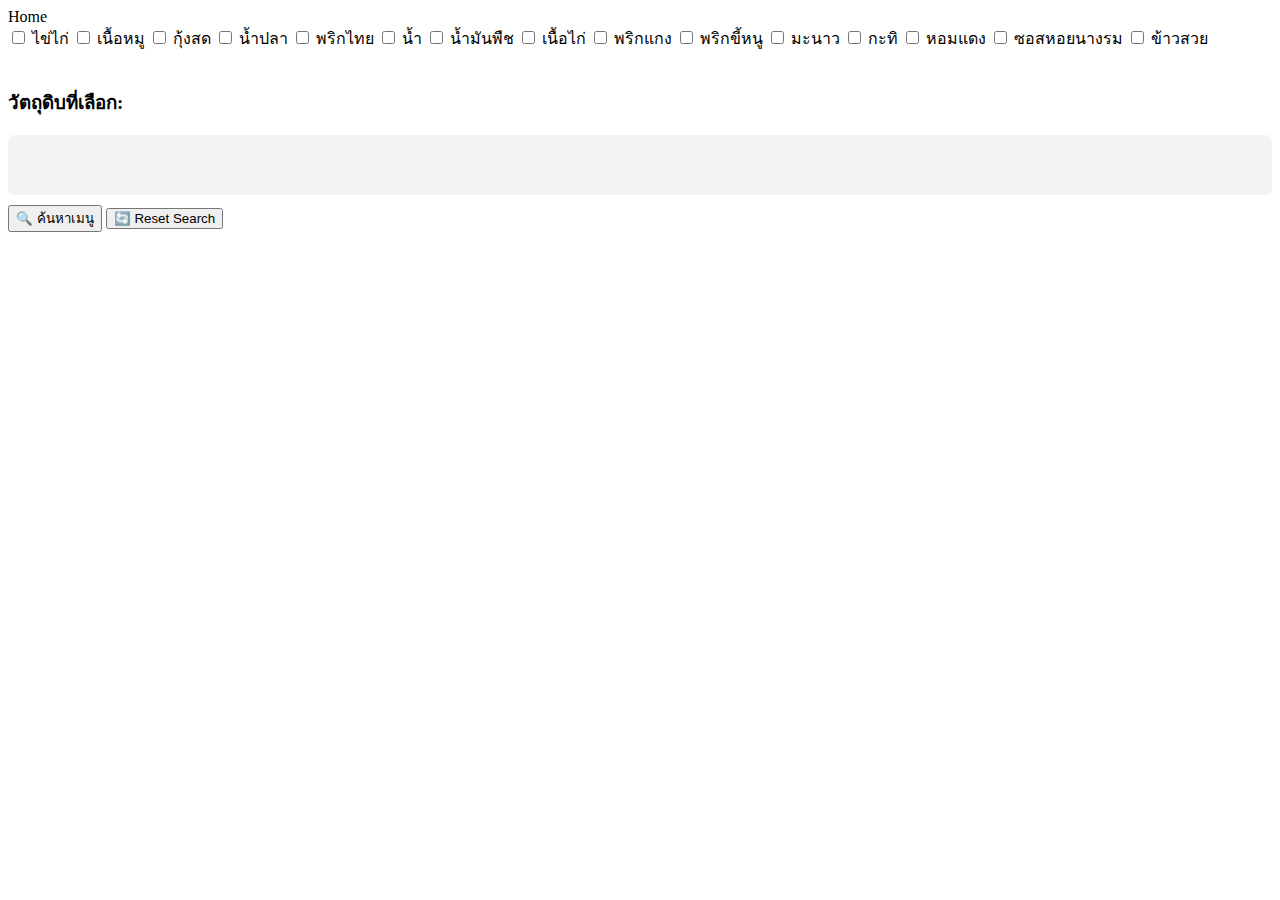
==== public/index.html @ 2632b43d "Initial commit" ====
<!DOCTYPE html>
<html lang="en">
<head>
    <meta charset="UTF-8">
    <meta name="viewport" content="width=device-width, initial-scale=1.0">
    <title>Home</title>
</head>
<body data-page="Home page">
    <div>
        Home
    </div>
    <div id="ingredient-select">
        <label><input type="checkbox" value="ไข่ไก่"> ไข่ไก่</label>
        <label><input type="checkbox" value="เนื้อหมู"> เนื้อหมู</label>
        <label><input type="checkbox" value="กุ้งสด"> กุ้งสด</label>
        <label><input type="checkbox" value="น้ำปลา"> น้ำปลา</label>
        <label><input type="checkbox" value="พริกไทย"> พริกไทย</label>
        <label><input type="checkbox" value="น้ำ"> น้ำ</label>
        <label><input type="checkbox" value="น้ำมันพืช"> น้ำมันพืช</label>
        <label><input type="checkbox" value="เนื้อไก่"> เนื้อไก่</label>
        <label><input type="checkbox" value="พริกแกง"> พริกแกง</label>
        <label><input type="checkbox" value="พริกขี้หนู"> พริกขี้หนู</label>
        <label><input type="checkbox" value="มะนาว"> มะนาว</label>
        <label><input type="checkbox" value="กะทิ"> กะทิ</label>
        <label><input type="checkbox" value="หอมแดง"> หอมแดง</label>
        <label><input type="checkbox" value="ซอสหอยนางรม"> ซอสหอยนางรม</label>
        <label><input type="checkbox" value="ข้าวสวย"> ข้าวสวย</label>
      </div>
      
      <br>
      
      <h3>วัตถุดิบที่เลือก:</h3>
      <div id="selected-ingredients" style="margin-bottom: 10px; min-height: 40px; background: #f3f3f3; padding: 10px; border-radius: 6px;"></div>

      
      <button onclick="submitSearch()">🔍 ค้นหาเมนู</button>
      <button onclick="resetSearch()">🔄 Reset Search</button>
    <div id="Current_page"></div>
    <div id="Menu"></div>
    <div id="pagination"></div>

    
    <script src="script.js"></script>
</body>
</html>

<script>
    const selectedDiv = document.getElementById("selected-ingredients");
    let selectedIngredients = [];
  
    // ตรวจจับ checkbox เมื่อเปลี่ยนค่า
    document.getElementById("ingredient-select").addEventListener("change", (e) => {
      const value = e.target.value;
      if (e.target.checked) {
        if (!selectedIngredients.includes(value)) {
          selectedIngredients.push(value);
        }
      } else {
        selectedIngredients = selectedIngredients.filter(ing => ing !== value);
      }
      renderSelected();
    });
  
    // แสดงวัตถุดิบที่เลือกไว้
    function renderSelected() {
      selectedDiv.innerHTML = selectedIngredients.map(ing => 
        `<span style="margin-right: 8px; padding: 4px 10px; background-color: #dfe6e9; border-radius: 20px;">${ing}</span>`
      ).join("");
    }
  
    // ฟังก์ชันเมื่อกดค้นหา
    function submitSearch() {
      console.log("🔎 วัตถุดิบที่ต้องการค้นหา:", selectedIngredients);
  
      alert("คุณเลือกวัตถุดิบ: " + selectedIngredients.join(", "));
      searchingredient(selectedIngredients);
    }
  </script>
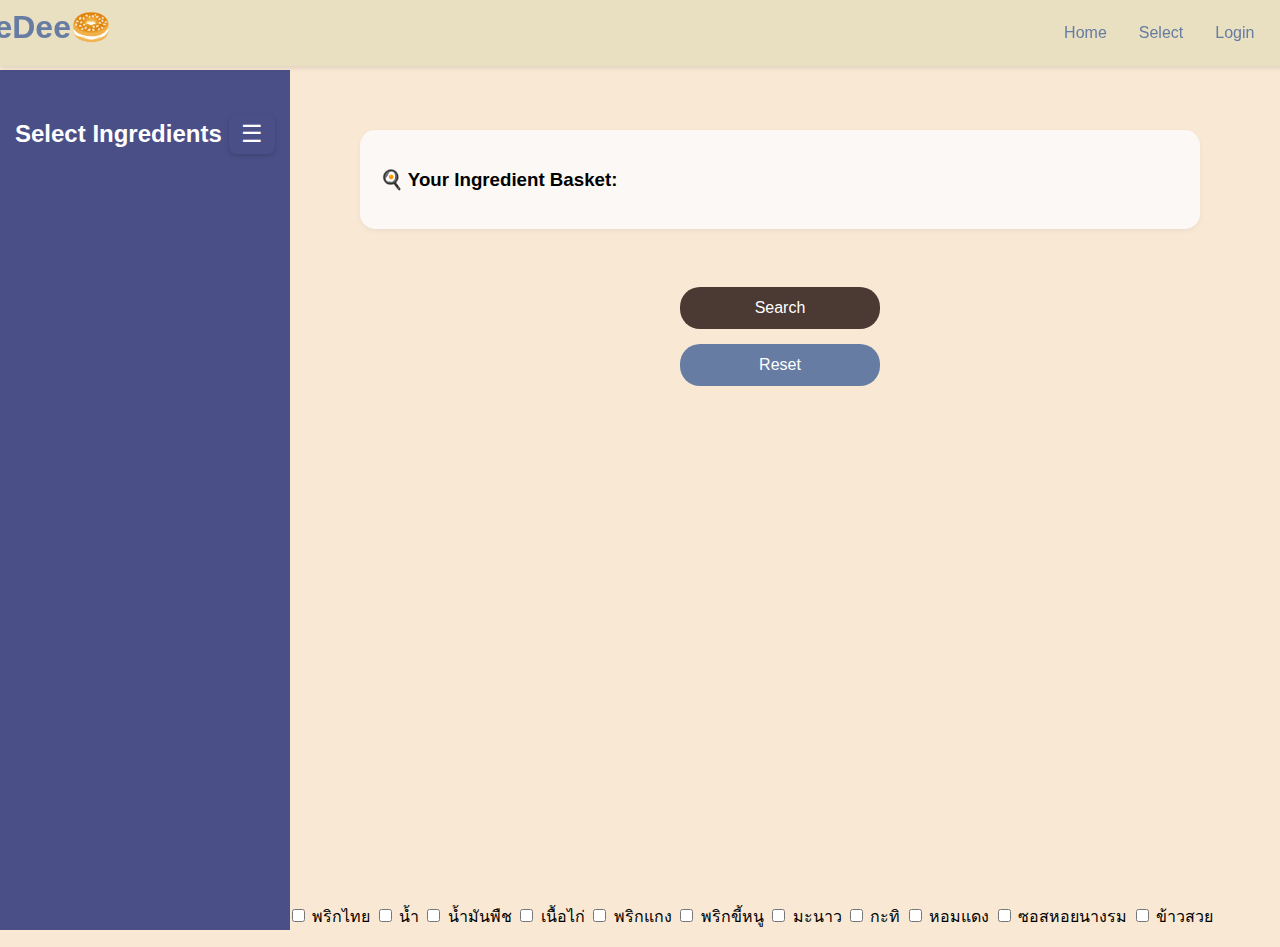
==== commit 89059f26: "update index" ====
--- a/public/index.html
+++ b/public/index.html
@@ -3,12 +3,56 @@
 <head>
     <meta charset="UTF-8">
     <meta name="viewport" content="width=device-width, initial-scale=1.0">
+    <link rel="stylesheet" href="test.css">
     <title>Home</title>
 </head>
 <body data-page="Home page">
-    <div>
-        Home
-    </div>
+    <nav>
+        <div class="container">
+            <div class="nav-con">
+                <div class="logo"><a href="#"><b>IngreDee🥯</b></a></div>
+                <ul class="menu">
+                    <li><a href="main.html">Home</a></li>
+                    <li><a href="#" id="menu-search">Select</a></li>
+                    <li><a href="login.html">Login</a></li>
+                    <li><a href="register.html">Register</a></li>
+                </ul>
+            </div>
+        </div>
+    </nav>
+
+    <main>
+        <aside id="sidebar">
+            <div id="ingredients-list">
+                <div class="ingredients-header">
+                    <h2 id="select-ingredients-text">Select Ingredients</h2>
+                    <button id="toggleSidebar">☰</button>
+                </div>
+        
+                <div id="ingredient-categories"></div>  <!-- ใช้ตรงนี้ในการสร้างหมวดหมู่และรายการ -->
+            </div>
+        </aside>
+
+        <section id="content">
+            <div id="selected-ingredients">
+                <h3>🍳 Your Ingredient Basket:</h3>
+                <div id="ingredient-select"></div>
+            </div>
+
+            <div id="search-section">
+                <button id="search-btn" onclick="submitSearch()">Search</button>
+                <button id="reset-btn" onclick="submitSearch()">Reset</button>
+            </div>
+
+            <div id="Current_page"></div>
+            <div id="recipe-result" style="display:block"></div>
+            <div id="pagination"></div>
+        </section>
+    </main>
+
+
+
+
     <div id="ingredient-select">
         <label><input type="checkbox" value="ไข่ไก่"> ไข่ไก่</label>
         <label><input type="checkbox" value="เนื้อหมู"> เนื้อหมู</label>
@@ -29,14 +73,8 @@
       
       <br>
       
-      <h3>วัตถุดิบที่เลือก:</h3>
-      <div id="selected-ingredients" style="margin-bottom: 10px; min-height: 40px; background: #f3f3f3; padding: 10px; border-radius: 6px;"></div>
 
-      
-      <button onclick="submitSearch()">🔍 ค้นหาเมนู</button>
-      <button onclick="resetSearch()">🔄 Reset Search</button>
-    <div id="Current_page"></div>
-    <div id="Menu"></div>
+    <div id="Menu" class="recipe-container"></div>
     <div id="pagination"></div>
 
     
@@ -45,6 +83,7 @@
 </html>
 
 <script>
+
     const selectedDiv = document.getElementById("selected-ingredients");
     let selectedIngredients = [];
   
@@ -75,4 +114,9 @@
       alert("คุณเลือกวัตถุดิบ: " + selectedIngredients.join(", "));
       searchingredient(selectedIngredients);
     }
+    const toggleSidebarBtn = document.getElementById("toggleSidebar");
+    // Sidebar toggle
+    toggleSidebarBtn.addEventListener("click", () => {
+        document.body.classList.toggle("sidebar-closed");
+    });
   </script>--- a/public/test.css
+++ b/public/test.css
@@ -0,0 +1,317 @@
+body {
+    font-family: 'Segoe UI', sans-serif;
+    margin: 0;
+    padding: 0;
+    background: #f8e8d4;
+}
+
+header {
+    background: #e9dfc1;
+    padding: 15px 30px;
+    display: flex;
+    justify-content: space-between;
+    align-items: center;
+    box-shadow: 0 2px 5px rgba(0, 0, 0, 0.1);
+}
+
+.container {
+    max-width: 1140px;
+    margin: 0 auto;
+}
+
+nav {
+    padding: 0.5rem;
+    background-color: #e8e4c8;
+    position: fixed; /* ทำให้แถบเมนูติดอยู่บนสุด */
+    top: 0;
+    left: 0;
+    width: 100%;
+    background: #e9dfc1; /* ใส่สีพื้นหลังเพื่อให้แถบเมนูมองเห็นชัดเจน */
+    box-shadow: 0 2px 5px rgba(0, 0, 0, 0.1); /* เพิ่มเงาให้แถบเมนูดูเด่น */
+    z-index: 1000;
+}
+
+.nav-con {
+    display: flex;
+    justify-content: space-between;
+    padding: 0 1rem;
+}
+
+.logo a {
+    margin-left: -10rem;
+    font-size: 2rem;
+    color: #667ca2;
+    text-decoration: none;
+}
+
+.menu {
+    display: flex;
+    list-style: none;
+    align-items: center;
+    margin-right: -10rem;
+}
+
+.menu li {
+    margin: 0 1rem;
+}
+
+.menu li a {
+    color: #667ca2;
+    text-decoration: none;
+}
+
+/* ========= Sidebar ========= */
+#sidebar {
+    width: 260px;
+    top: 70px;
+    background: #4A4F87;
+    color: white;
+    padding: 15px;
+    position: fixed;
+    height: calc(100vh - 70px); /* ปรับความสูงให้เต็มหน้าจอลบด้วยแถบเมนู */
+    overflow-y: auto; /* ให้เลื่อนขึ้น-ลงได้ */
+    transition: transform 0.3s ease-in-out;
+}
+
+body.sidebar-closed #sidebar {
+    width: 60px;
+    overflow: hidden;
+}
+
+body.sidebar-closed #ingredients-list > *:not(.ingredients-header) {
+    display: none;
+}
+
+#toggleSidebar {
+    background: #4A4F87;
+    color: white;
+    border: none;
+    font-size: 24px;
+    padding: 6px 12px;
+    border-radius: 8px;
+    cursor: pointer;
+    box-shadow: 0 2px 5px rgba(0, 0, 0, 0.15);
+    transition: background 0.3s;
+}
+
+#toggleSidebar:hover {
+    background: #3f4475;
+}
+
+/* Ensure the toggle button stays visible even when sidebar is closed */
+body.sidebar-closed #toggleSidebar {
+    display: block;
+    position: absolute;
+    top: 20px;
+    left: 20px;
+}
+
+/* ========= Ingredient Section ========= */
+.ingredients-header {
+    font-size: 16px;
+    font-weight: bold;
+    display: flex;
+    justify-content: space-between;
+    align-items: center;
+    margin-bottom: 10px;
+    margin: 15px 0 10px;
+    color: #ffffff;
+}
+
+/* ========= Ingredient Category ========= */
+.ingredient-category {
+    background: white;
+    color: #3f3e78;
+    border-radius: 20px;
+    padding: 15px 20px;
+    margin-bottom: 20px;
+    font-weight: bold;
+    display: flex;
+    flex-direction: column; /* ใช้ flex-direction เป็น column */
+    align-items: flex-start; /* จัดให้ชื่อหมวดหมู่อยู่ด้านซ้าย */
+    justify-content: flex-start; /* จัดให้รายการเช็คบ็อกซ์เริ่มต้นจากด้านบน */
+    cursor: pointer;
+    box-shadow: 0 2px 5px rgba(0, 0, 0, 0.1);
+}
+
+.ingredient-checkboxes {
+    display: grid;
+    grid-template-columns: repeat(2, 1fr); 
+    gap: 10px; /* ระยะห่างระหว่าง checkbox */
+    width: 100%;
+}
+
+.ingredient-checkboxes label {
+    display: flex;
+    align-items: center;
+    gap: 10px; /* เพิ่มระยะห่างระหว่าง checkbox และชื่อ */
+    font-size: 14px;
+    color: #444;
+    width: 100%; /* ให้ label มีความกว้างเต็ม */
+}
+
+/* ========= Main Content ========= */
+#content {
+    margin-left: 280px;
+    padding: 30px;
+    transition: margin-left 0.3s ease-in-out;
+    padding-top: 130px;
+    overflow-y: auto; /* เพิ่มให้สามารถเลื่อนลงได้ */
+}
+
+/* ถ้า sidebar ปิดให้ content ขยับซ้าย */
+body.sidebar-closed #content {
+    margin-left: 20px;
+}
+
+/* ========= Selected Ingredients ========= */
+#selected-ingredients {
+    background: #fbf8f5;
+    padding: 20px;
+    border-radius: 15px;
+    box-shadow: 0 2px 5px rgba(0, 0, 0, 0.05);
+    width: 100%; /* กำหนดความกว้างให้ไม่เต็มจอ */
+    max-width: 800px; /* จำกัดความกว้างสูงสุด */
+    margin: 0 auto; /* จัดให้อยู่กลางหน้าจอ */
+}
+
+body.sidebar-closed #select-ingredients-text {
+    opacity: 0;
+}
+
+#selected-list {
+    display: flex;
+    flex-wrap: wrap;
+    gap: 12px;
+}
+
+.selected-item {
+    background: #ffffff;
+    padding: 8px 12px;
+    border: 1px solid #ddd;
+    border-radius: 25px;
+    font-size: 14px;
+    color: #444;
+    display: flex;
+    align-items: center;
+    gap: 8px;
+}
+
+.selected-item button {
+    background: none;
+    border: none;
+    color: #b22222;
+    font-weight: bold;
+    cursor: pointer;
+}
+
+/* ========= Search Section ========= */
+#search-section {
+    display: flex;
+    flex-direction: column;
+    align-items: center; /* จัดให้อยู่กึ่งกลางแนวขวาง */
+    justify-content: center; /* จัดให้อยู่กึ่งกลางแนวตั้ง */
+    height: 25vh; /* ให้เต็มหน้าจอ */
+    gap: 5px; /* เพิ่มช่องว่างระหว่างปุ่ม */
+}
+
+#search-btn {
+    background: #4b3934;
+    color: white;
+}
+
+#reset-btn {
+    background: #667ca2;
+    color: white;
+}
+
+#search-btn,
+#reset-btn {
+    width: 200px;
+    padding: 12px;
+    font-size: 16px;
+    cursor: pointer;
+    border: none;
+    border-radius: 20px;
+    transition: all 0.2s ease;
+    margin-bottom: 10px; /* เพิ่มระยะห่างระหว่างปุ่ม */
+}
+
+/* ========= Recipe Result ========= */
+#recipe-result {
+    padding: 30px;
+    border-radius: 15px;
+    margin: 30px auto;
+    width: 90%;
+    max-width: 750px;
+    min-height: 300px;
+    height: auto;
+    text-align: left;
+    display: flex;
+    flex-direction: column;
+    gap: 20px; /* เพิ่มระยะห่างระหว่างการ์ด */
+}
+  
+.recipe-container {
+    display: flex;
+    flex-direction: column; /* เปลี่ยนจาก row เป็น column เพื่อจัดเรียงเมนูในแต่ละกล่อง */
+    gap: 20px; /* เพิ่มระยะห่างระหว่างแต่ละกล่อง */
+    align-items: stretch; /* ทำให้แต่ละกล่องยืดขยายเต็มพื้นที่ */
+}
+
+.recipe-card {
+    display: flex;
+    flex-direction: column;
+    justify-content: space-between; /* จัดตำแหน่งให้มีระยะห่างที่เหมาะสม */
+    height: 100%; /* หรือระบุความสูงที่ต้องการ */
+    background: #fff;
+    padding: 20px;
+    border-radius: 10px;
+    box-shadow: 0 4px 10px rgba(0, 0, 0, 0.1); /* เพิ่มเงา */
+    border: none; /* ลบกรอบนอก */
+    transition: transform 0.3s ease; /* เพิ่มการเปลี่ยนแปลงแบบราบรื่น */
+    margin-bottom: 20px; /* เพิ่มระยะห่างระหว่างการ์ด */
+}
+
+.recipe-card:hover {
+    transform: translateY(-5px); /* เพิ่ม effect เมื่อเมาส์ hover */
+    box-shadow: 0 8px 15px rgba(0, 0, 0, 0.2); /* เพิ่มเงาเมื่อ hover */
+}
+
+#recipe-image {
+    width: 100%;              /* ใช้ความกว้างเต็มที่ของ container */
+    height: 200px;            /* ความสูงคงที่ */
+    object-fit: cover;        /* ให้รูปภาพเติมเต็มพื้นที่โดยไม่บิดเบือน */
+    border-radius: 10px;
+    background: #ccc;
+    box-shadow: 0 6px 15px rgba(0, 0, 0, 0.15); /* เงาให้กับรูปภาพ */
+}
+  
+.recipe-text {
+    font-size: 18px;
+    color: #2c3e50;
+    margin-bottom: 10px;
+}
+  
+.recipe-text p {
+    margin: 0;
+}
+  
+.how-to-cook {
+    background: #E8E4C8;
+    color: #667CA2;
+    border: none;
+    padding: 12px 25px;
+    font-size: 16px;
+    cursor: pointer;
+    border-radius: 25px;
+    width: fit-content;
+    transition: opacity 0.3s;
+    margin-top: 20px; /* ปรับให้มีระยะห่างจากเนื้อหาข้างบน */
+    align-self: center; /* จัดให้อยู่กลาง */
+}
+  
+.how-to-cook:hover {
+    opacity: 0.9;
+}
+  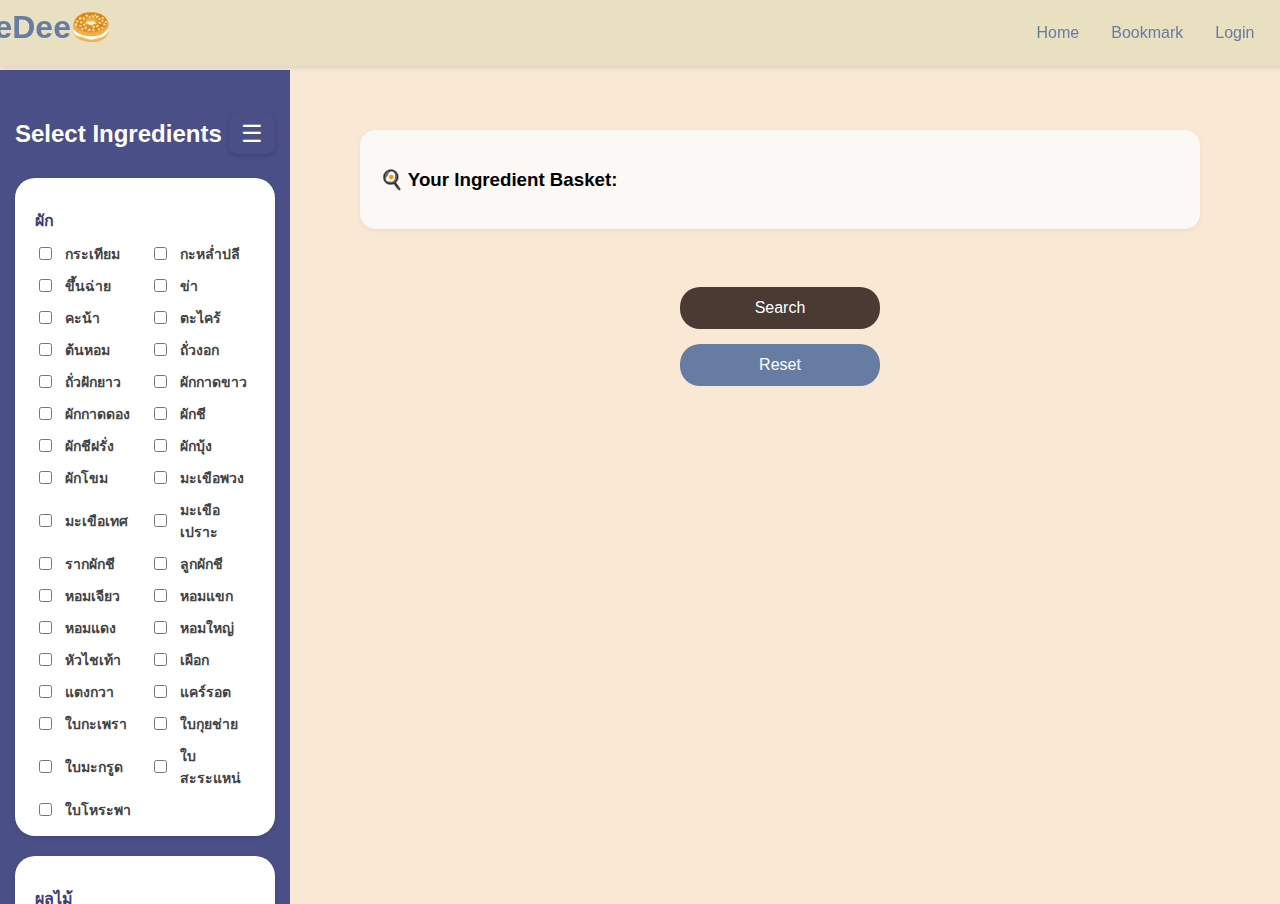
==== commit 42b76d1e: "after รวมมิ่ง แล้วจ้า เหลือแปะรูปจ้า ว้าวซ่าฮ่าฮ่าโย่ว" ====
--- a/public/index.html
+++ b/public/index.html
@@ -12,15 +12,14 @@
             <div class="nav-con">
                 <div class="logo"><a href="#"><b>IngreDee🥯</b></a></div>
                 <ul class="menu">
-                    <li><a href="main.html">Home</a></li>
-                    <li><a href="#" id="menu-search">Select</a></li>
+                    <li><a href="index.html">Home</a></li>
+                    <li><a href="bookmark.html" id="menu-search">Bookmark</a></li>
                     <li><a href="login.html">Login</a></li>
                     <li><a href="register.html">Register</a></li>
                 </ul>
             </div>
         </div>
     </nav>
-
     <main>
         <aside id="sidebar">
             <div id="ingredients-list">
@@ -36,12 +35,12 @@
         <section id="content">
             <div id="selected-ingredients">
                 <h3>🍳 Your Ingredient Basket:</h3>
-                <div id="ingredient-select"></div>
+                <div id="selected-list"></div>
             </div>
 
             <div id="search-section">
                 <button id="search-btn" onclick="submitSearch()">Search</button>
-                <button id="reset-btn" onclick="submitSearch()">Reset</button>
+                <button id="reset-btn" onclick="resetSearch()">Reset</button>
             </div>
 
             <div id="Current_page"></div>
@@ -50,31 +49,6 @@
         </section>
     </main>
 
-
-
-
-    <div id="ingredient-select">
-        <label><input type="checkbox" value="ไข่ไก่"> ไข่ไก่</label>
-        <label><input type="checkbox" value="เนื้อหมู"> เนื้อหมู</label>
-        <label><input type="checkbox" value="กุ้งสด"> กุ้งสด</label>
-        <label><input type="checkbox" value="น้ำปลา"> น้ำปลา</label>
-        <label><input type="checkbox" value="พริกไทย"> พริกไทย</label>
-        <label><input type="checkbox" value="น้ำ"> น้ำ</label>
-        <label><input type="checkbox" value="น้ำมันพืช"> น้ำมันพืช</label>
-        <label><input type="checkbox" value="เนื้อไก่"> เนื้อไก่</label>
-        <label><input type="checkbox" value="พริกแกง"> พริกแกง</label>
-        <label><input type="checkbox" value="พริกขี้หนู"> พริกขี้หนู</label>
-        <label><input type="checkbox" value="มะนาว"> มะนาว</label>
-        <label><input type="checkbox" value="กะทิ"> กะทิ</label>
-        <label><input type="checkbox" value="หอมแดง"> หอมแดง</label>
-        <label><input type="checkbox" value="ซอสหอยนางรม"> ซอสหอยนางรม</label>
-        <label><input type="checkbox" value="ข้าวสวย"> ข้าวสวย</label>
-      </div>
-      
-      <br>
-      
-
-    <div id="Menu" class="recipe-container"></div>
     <div id="pagination"></div>
 
     
@@ -83,37 +57,171 @@
 </html>
 
 <script>
-
-    const selectedDiv = document.getElementById("selected-ingredients");
-    let selectedIngredients = [];
-  
-    // ตรวจจับ checkbox เมื่อเปลี่ยนค่า
-    document.getElementById("ingredient-select").addEventListener("change", (e) => {
-      const value = e.target.value;
-      if (e.target.checked) {
-        if (!selectedIngredients.includes(value)) {
-          selectedIngredients.push(value);
-        }
-      } else {
-        selectedIngredients = selectedIngredients.filter(ing => ing !== value);
-      }
-      renderSelected();
+let selectedIngredients = []; // ✅ ต้องย้ายมานอก window.addEventListener เพื่อให้ submitSearch() เข้าถึงได้
+
+
+// ✅ ย้ายฟังก์ชันนี้ออกมาไว้ตรงนี้ (global scope)
+function updateSelectedIngredients() {
+  const selectedList = document.getElementById("selected-list");
+  selectedList.innerHTML = "";
+
+  selectedIngredients.forEach(ingredient => {
+    const span = document.createElement("span");
+    span.textContent = ingredient;
+    span.classList.add("selected-item");
+
+    const removeBtn = document.createElement("button");
+    removeBtn.textContent = "x";
+    removeBtn.addEventListener("click", () => {
+      selectedIngredients = selectedIngredients.filter(i => i !== ingredient);
+      updateSelectedIngredients();
     });
-  
-    // แสดงวัตถุดิบที่เลือกไว้
-    function renderSelected() {
-      selectedDiv.innerHTML = selectedIngredients.map(ing => 
-        `<span style="margin-right: 8px; padding: 4px 10px; background-color: #dfe6e9; border-radius: 20px;">${ing}</span>`
-      ).join("");
-    }
-  
-    // ฟังก์ชันเมื่อกดค้นหา
-    function submitSearch() {
-      console.log("🔎 วัตถุดิบที่ต้องการค้นหา:", selectedIngredients);
-  
-      alert("คุณเลือกวัตถุดิบ: " + selectedIngredients.join(", "));
+
+    span.appendChild(removeBtn);
+    selectedList.appendChild(span);
+  });
+}
+
+// ✅ ฟังก์ชัน onload ที่ใช้งานได้แล้ว
+window.onload = function () {
+  const page = document.body.getAttribute("data-page");
+  const urlParams = new URLSearchParams(window.location.search);
+
+  if (page === "Home page") {
+    const ingredientsParam = urlParams.get('ingredients');
+    const pageParam = parseInt(urlParams.get('page'));
+
+    if (ingredientsParam) {
+      selectedIngredients = ingredientsParam.split(',');
+      currentPage = pageParam || 1;
+      isSearching = true;
+
+      updateSelectedIngredients(); // ✅ จะเรียกใช้ได้แล้ว
       searchingredient(selectedIngredients);
-    }
+    } else {
+      displayMenu();
+    }
+  } else if (page === "Menu_info") {
+    fetchDataById();
+  } else if (page === "bookmark") {
+    console.log("Bookmark");
+    showbookmark();
+  }
+};
+
+function submitSearch() {
+    if (selectedIngredients.length === 0) {
+        alert("กรุณาเลือกวัตถุดิบก่อนค้นหา");
+        return;
+    }
+    const selectedString = selectedIngredients.join(", "); // แปลง array เป็น string
+
+    alert("ค้นหาด้วยวัตถุดิบ: " + selectedString);
+    
+    searchingredient(selectedIngredients); // ✅ ส่งค่าไปยังฟังก์ชัน
+}
+
+
+window.addEventListener("load", function () {
+    const selectedList = document.getElementById("selected-list");
+    const ingredientContainer = document.getElementById('ingredient-categories');
+
+    const ingredientCategories = {
+        "ผัก": ["กระเทียม", "กะหล่ำปลี", "ขึ้นฉ่าย", "ข่า", "คะน้า", "ตะไคร้", "ต้นหอม", "ถั่วงอก",
+            "ถั่วฝักยาว", "ผักกาดขาว", "ผักกาดดอง", "ผักชี", "ผักชีฝรั่ง", "ผักบุ้ง", "ผักโขม",
+            "มะเขือพวง", "มะเขือเทศ", "มะเขือเปราะ", "รากผักชี", "ลูกผักชี", "หอมเจียว", "หอมแขก",
+            "หอมแดง", "หอมใหญ่", "หัวไชเท้า", "เผือก", "แตงกวา", "แคร์รอต", "ใบกะเพรา", "ใบกุยช่าย",
+            "ใบมะกรูด", "ใบสะระแหน่", "ใบโหระพา"
+        ],
+        "ผลไม้": ["กล้วยน้ำว้า", "ข้าวโพด", "พริก", "พริกขี้หนู", "พริกขี้หนูสวน", "พริกจินดา",
+            "พริกชี้ฟ้า", "พริกผัด", "พริกหอม", "พริกแกง", "พริกแกงเขียวหวาน", "พริกแห้ง",
+            "พริกแห้งแดงจินดา", "มะนาว", "มะพร้าวทึนทึก", "มะม่วง", "มะละกอดิบ", "ลูกตาล",
+            "เนื้อมะพร้าว", "เนื้อมะพร้าวอ่อน", "แตงโม"
+        ],
+        "ผลิตภัณฑ์นมและไข่": ["นมข้นจืด", "นมข้นหวาน", "ไข่เป็ด", "ไข่ไก่"],
+        "เนื้อสัตว์": ["กระดูกหมู", "ขาหมู", "คอหมูย่าง", "น่องไก่", "ปีกไก่บน", "สันคอหมู", "หมูกรอบ",
+            "หมูสับ", "เนื้อสะโพกไก่", "เนื้อหมู", "เนื้อไก่"
+        ],
+        "ธัญพืช": ["งาขาว", "ถั่วดำ", "ถั่วทอง", "ถั่วลิสงคั่ว"],
+        "เห็ด": ["เห็ดฟาง", "เห็ดหอม"],
+        "อาหารทะเล": ["กุ้งสด", "กุ้งแห้ง", "ปลากระพง", "ปลาช่อนแดดเดียว", "ปลาหมึกกล้วย"],
+        "คาร์โบไฮเดรต": ["ข้าวสวย", "ข้าวเหนียว", "ข้าวเหนียวเขี้ยวงู", "วุ้นเส้น", "เส้นข้าวซอย", "เส้นจันท์",
+            "เส้นใหญ่", "แป้งข้าวเจ้า", "แป้งข้าวเหนียว", "แป้งถั่วเขียว", "แป้งท้าวยายม่อม", "แป้งมัน"
+        ],
+        "เครื่องปรุง": ["กะปิ", "ซอสปรุงรส", "ซอสปรุงรสฝาเขียว", "ซอสหอยนางรม", "ซีอิ้วดำหวาน",
+            "ซีอิ๊วขาว", "ซีอิ๊วดำ", "ซุปก้อน", "น้ำตาลทรายขาว", "น้ำตาลทรายแดง",
+            "น้ำตาลปี๊บ", "น้ำตาลมะพร้าว", "น้ำปลา", "น้ำผึ้ง", "น้ำพริกข้าวซอย",
+            "น้ำพริกเผา", "น้ำมะขามเปียก", "น้ำมะนาว", "น้ำสต๊อก", "น้ำเชื่อม", "น้ำแดง",
+            "ผงกะหรี่", "ผงชูรส", "ผงปรุงรส", "พริกป่น", "พริกไทย", "พริกไทยขาว",
+            "พริกไทยป่น", "พริกไทยเม็ด", "เกลือ"
+        ],
+        "อื่น ๆ": ["กระเทียมดอง", "กลิ่นสังเคราะห์กลิ่นมะลิ", "กะทิ", "ข้าวคั่ว", "ดอกมะลิ",
+            "น้ำ", "น้ำปูนใส", "น้ำมะพร้าวอ่อน", "น้ำมันพืช", "น้ำมันพืชสำหรับผัด",
+            "น้ำมันมะกอก", "น้ำแข็ง", "น้ำใบเตย", "ผงวุ้น", "สาคูต้น", "สีธรรมชาติ",
+            "หัวกะทิ", "อบเชย", "เต้าหู้แข็ง", "เต้าหู้ไข่", "โป๊ยกั๊ก", "ใบเตย", "ไชโป๊วเค็ม"
+        ]
+    };
+
+    function updateSelectedIngredients() {
+        selectedList.innerHTML = "";
+        selectedIngredients.forEach(ingredient => {
+            const span = document.createElement("span");
+            span.textContent = ingredient;
+            span.classList.add("selected-item");
+
+            const removeBtn = document.createElement("button");
+            removeBtn.textContent = "x";
+            removeBtn.addEventListener("click", () => {
+                selectedIngredients = selectedIngredients.filter(i => i !== ingredient);
+                updateSelectedIngredients();
+            });
+
+            span.appendChild(removeBtn);
+            selectedList.appendChild(span);
+        });
+    }
+
+    for (const category in ingredientCategories) {
+        const categoryDiv = document.createElement('div');
+        categoryDiv.classList.add('ingredient-category');
+
+        const categoryHeader = document.createElement('div');
+        categoryHeader.classList.add('ingredients-header');
+        categoryHeader.textContent = category;
+
+        categoryDiv.appendChild(categoryHeader);
+
+        const checkboxesContainer = document.createElement('div');
+        checkboxesContainer.classList.add('ingredient-checkboxes');
+
+        ingredientCategories[category].forEach(ingredient => {
+            const label = document.createElement('label');
+            const checkbox = document.createElement('input');
+            checkbox.type = 'checkbox';
+            checkbox.value = ingredient;
+            checkbox.classList.add('ingredient-check');
+
+            label.appendChild(checkbox);
+            label.appendChild(document.createTextNode(ingredient));
+            checkboxesContainer.appendChild(label);
+
+            checkbox.addEventListener('change', () => {
+                if (checkbox.checked) {
+                    if (!selectedIngredients.includes(ingredient)) {
+                        selectedIngredients.push(ingredient);
+                    }
+                } else {
+                    selectedIngredients = selectedIngredients.filter(i => i !== ingredient);
+                }
+                updateSelectedIngredients();
+            });
+        });
+
+        categoryDiv.appendChild(checkboxesContainer);
+        ingredientContainer.appendChild(categoryDiv);
+    }
+});
+
     const toggleSidebarBtn = document.getElementById("toggleSidebar");
     // Sidebar toggle
     toggleSidebarBtn.addEventListener("click", () => {
--- a/public/test.css
+++ b/public/test.css
@@ -113,9 +113,7 @@
     display: flex;
     justify-content: space-between;
     align-items: center;
-    margin-bottom: 10px;
     margin: 15px 0 10px;
-    color: #ffffff;
 }
 
 /* ========= Ingredient Category ========= */
